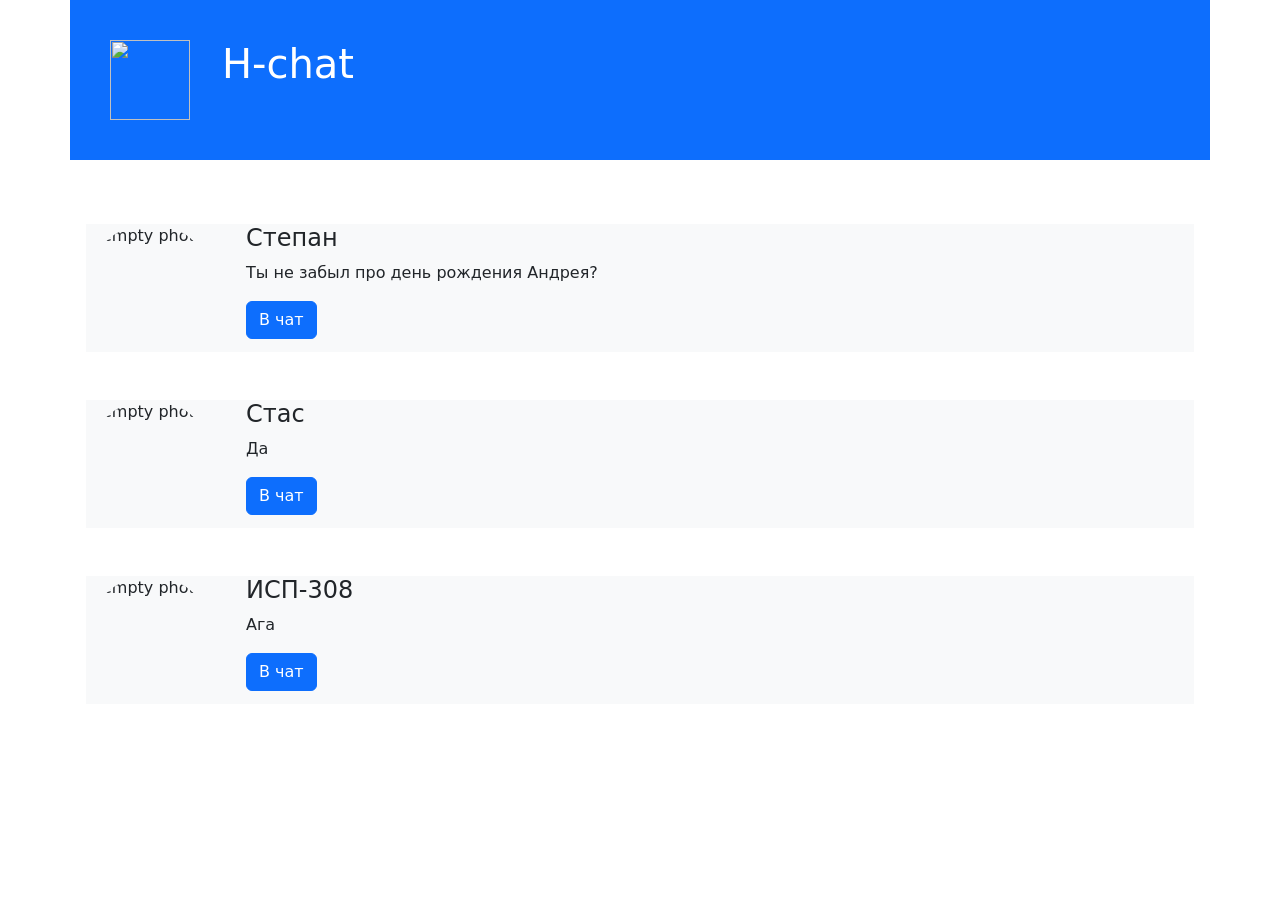
==== index.html @ c557e072 "first commit" ====
<!DOCTYPE html>
<html lang="ru">
<head>
    <meta charset="UTF-8">
    <meta name="viewport" content="width=device-width, initial-scale=1.0">
    <title>H-chat</title>
    <link href="https://cdn.jsdelivr.net/npm/bootstrap@5.3.3/dist/css/bootstrap.min.css" rel="stylesheet" integrity="sha384-QWTKZyjpPEjISv5WaRU9OFeRpok6YctnYmDr5pNlyT2bRjXh0JMhjY6hW+ALEwIH" crossorigin="anonymous">
</head>
<body>

    <header class="container bg-primary text-white p-4 d-flex">
        <img class="m-3" style="width: 80px; height: 80px;" src="Images/logo.png" alt="">
        <div class="m-3">
            <h1>H-chat</h1>
        </div>
    </header>

    <main class="container users p-3">
        <div class="d-flex contact mt-5 bg-light">
            <img class="rounded-circle" style="width: 8rem; height: 8rem;" src="Images/empty.jpg" alt="empty photo" >
            <div style="margin-left: 2rem;">
                <h4>Степан</h4>
                <p>Ты не забыл про день рождения Андрея?</p>
                <a href="/chat.html" class="btn btn-primary">В чат</a>
              </div>
        </div>
        <div class="d-flex contact mt-5 bg-light">
            <img class="rounded-circle" style="width: 8rem; height: 8rem;" src="Images/empty.jpg" alt="empty photo" >
            <div style="margin-left: 2rem;">
                <h4>Стас</h4>
                <p>Да</p>
                <a href="#" class="btn btn-primary">В чат</a>
              </div>
        </div>
        <div class="d-flex group mt-5 bg-light">
            <img class="rounded-circle" style="width: 8rem; height: 8rem;" src="Images/empty.jpg" alt="empty photo" >
            <div style="margin-left: 2rem;">
                <h4>ИСП-308</h4>
                <p>Ага</p>
                <a href="#" class="btn btn-primary">В чат</a>
              </div>
        </div>
    </main>
</body>
</html>
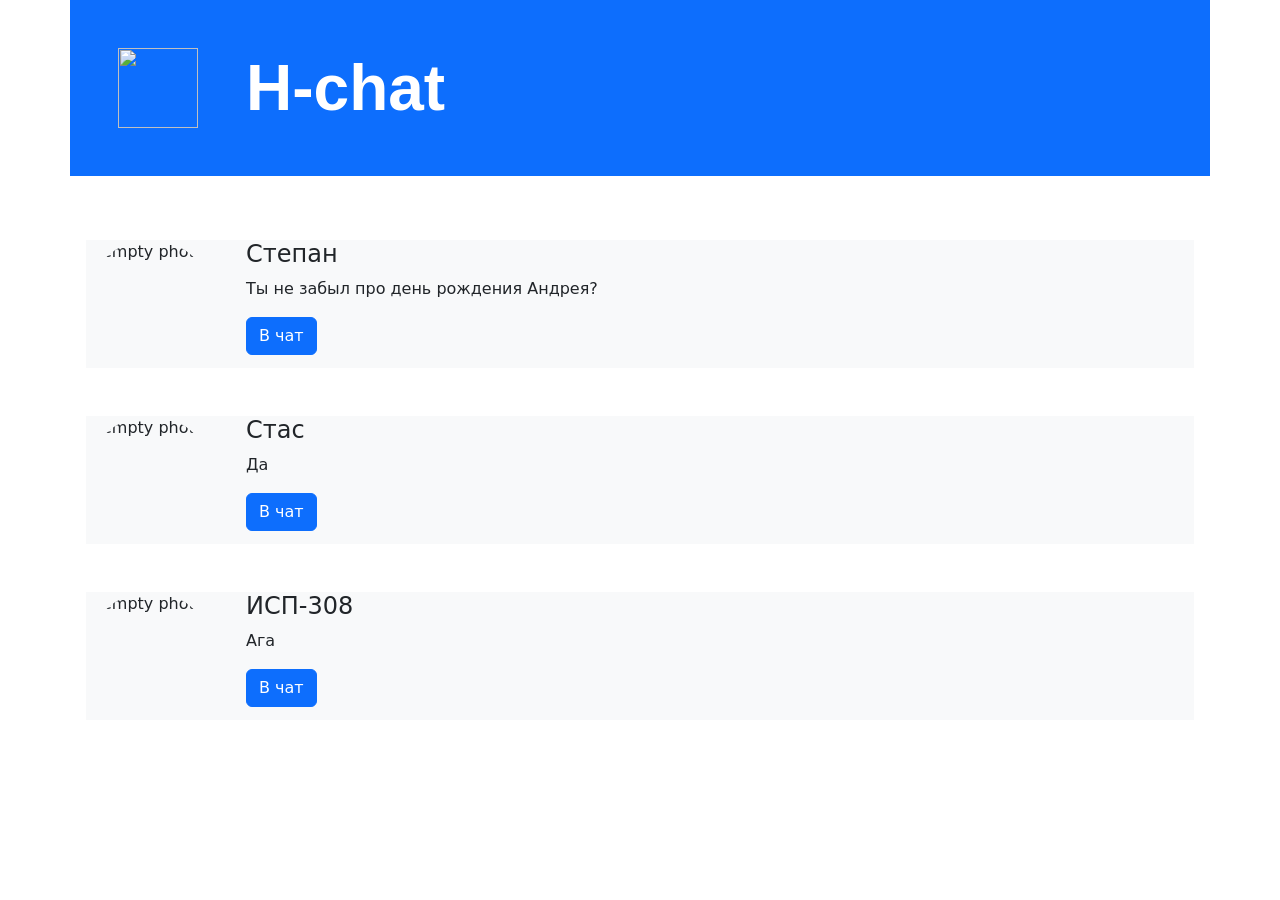
==== commit c42cb626: "new design, add chat page" ====
--- a/index.html
+++ b/index.html
@@ -5,14 +5,13 @@
     <meta name="viewport" content="width=device-width, initial-scale=1.0">
     <title>H-chat</title>
     <link href="https://cdn.jsdelivr.net/npm/bootstrap@5.3.3/dist/css/bootstrap.min.css" rel="stylesheet" integrity="sha384-QWTKZyjpPEjISv5WaRU9OFeRpok6YctnYmDr5pNlyT2bRjXh0JMhjY6hW+ALEwIH" crossorigin="anonymous">
+    <link rel="stylesheet" href="style.css">
 </head>
 <body>
 
-    <header class="container bg-primary text-white p-4 d-flex">
-        <img class="m-3" style="width: 80px; height: 80px;" src="Images/logo.png" alt="">
-        <div class="m-3">
-            <h1>H-chat</h1>
-        </div>
+    <header class="container bg-primary text-white p-5 d-flex">
+        <img class="logo" src="Images/logo.png" alt="">
+        <h1 class="caption">H-chat</h1>
     </header>
 
     <main class="container users p-3">
--- a/style.css
+++ b/style.css
@@ -0,0 +1,41 @@
+.logo{
+    width: 5rem; 
+    height:5rem;
+}
+
+.caption{
+    margin: auto auto auto 3rem;
+    font-family: Arial, Helvetica, sans-serif;
+    font-size: 4rem;
+    font-weight: 700;
+}
+
+.msg{
+    width: fit-content;
+    max-width: 100%;
+    margin: 0.25rem 0;
+    border: 1px black solid;
+    border-radius: 1rem;
+    padding: .75rem 1.5rem;
+    background-color: black;
+    color: azure;
+}
+
+.mymsg{
+    width: fit-content;
+    max-width: 100%;
+    margin: 0.25rem 0;
+    border: 1px black solid;
+    border-radius: 1rem;
+    padding: .75rem 1.5rem;
+    color: black;
+    justify-self: right;
+    text-align: right;
+}
+
+.content{
+    margin: 0;
+    padding: 0;
+    font-size: larger;
+    font-weight: bolder;
+}
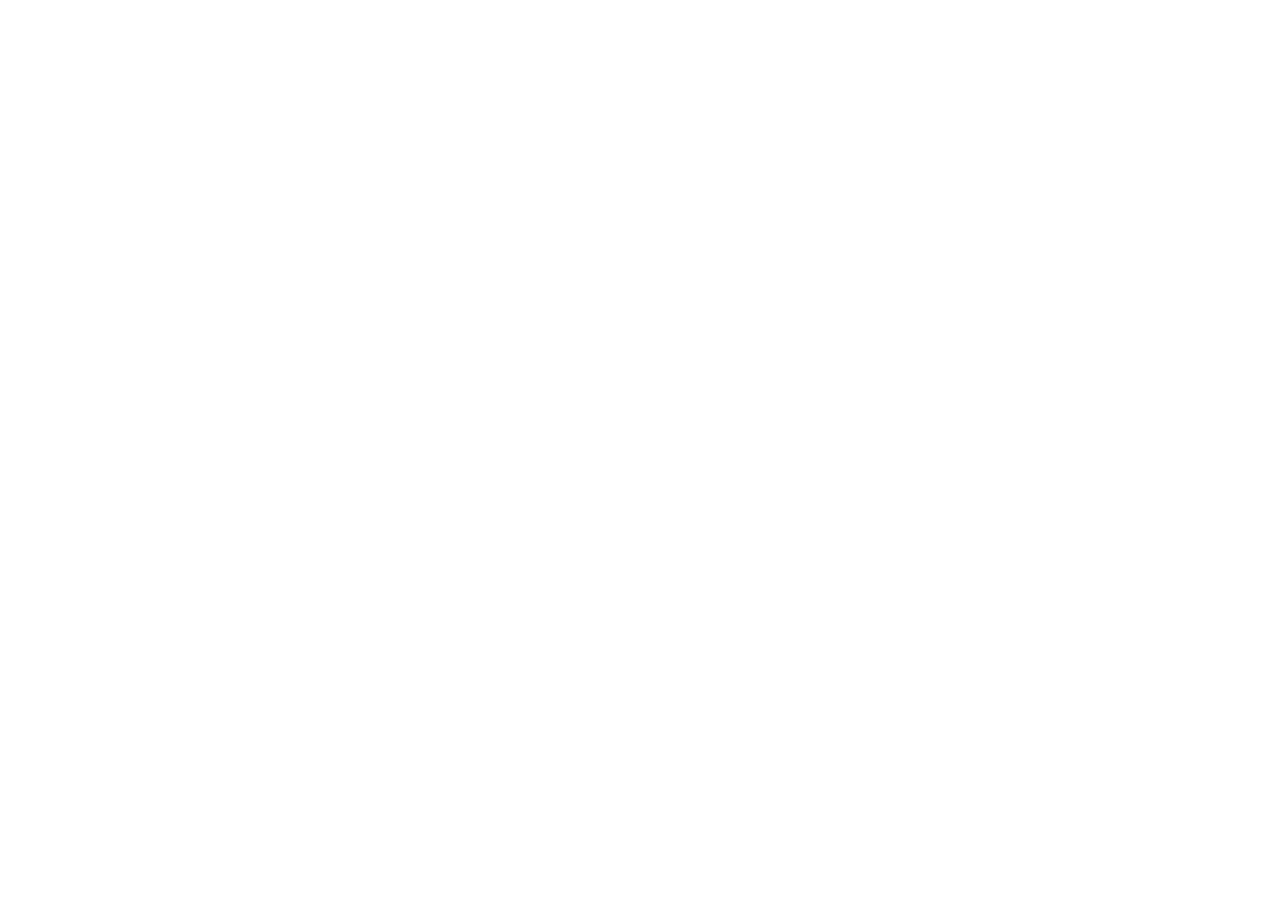
==== commit 9a1ff2d6: "First commit" ====
--- a/index.html
+++ b/index.html
@@ -1,44 +1,11 @@
-<!DOCTYPE html>
-<html lang="ru">
-<head>
-    <meta charset="UTF-8">
-    <meta name="viewport" content="width=device-width, initial-scale=1.0">
-    <title>H-chat</title>
-    <link href="https://cdn.jsdelivr.net/npm/bootstrap@5.3.3/dist/css/bootstrap.min.css" rel="stylesheet" integrity="sha384-QWTKZyjpPEjISv5WaRU9OFeRpok6YctnYmDr5pNlyT2bRjXh0JMhjY6hW+ALEwIH" crossorigin="anonymous">
-    <link rel="stylesheet" href="style.css">
-</head>
-<body>
-
-    <header class="container bg-primary text-white p-5 d-flex">
-        <img class="logo" src="Images/logo.png" alt="">
-        <h1 class="caption">H-chat</h1>
-    </header>
-
-    <main class="container users p-3">
-        <div class="d-flex contact mt-5 bg-light">
-            <img class="rounded-circle" style="width: 8rem; height: 8rem;" src="Images/empty.jpg" alt="empty photo" >
-            <div style="margin-left: 2rem;">
-                <h4>Степан</h4>
-                <p>Ты не забыл про день рождения Андрея?</p>
-                <a href="/chat.html" class="btn btn-primary">В чат</a>
-              </div>
-        </div>
-        <div class="d-flex contact mt-5 bg-light">
-            <img class="rounded-circle" style="width: 8rem; height: 8rem;" src="Images/empty.jpg" alt="empty photo" >
-            <div style="margin-left: 2rem;">
-                <h4>Стас</h4>
-                <p>Да</p>
-                <a href="#" class="btn btn-primary">В чат</a>
-              </div>
-        </div>
-        <div class="d-flex group mt-5 bg-light">
-            <img class="rounded-circle" style="width: 8rem; height: 8rem;" src="Images/empty.jpg" alt="empty photo" >
-            <div style="margin-left: 2rem;">
-                <h4>ИСП-308</h4>
-                <p>Ага</p>
-                <a href="#" class="btn btn-primary">В чат</a>
-              </div>
-        </div>
-    </main>
-</body>
+<!DOCTYPE html>
+<html lang="ru">
+<head>
+    <meta charset="UTF-8">
+    <meta name="viewport" content="width=device-width, initial-scale=1.0">
+    <title>H-chat</title>
+</head>
+<body>
+    
+</body>
 </html>
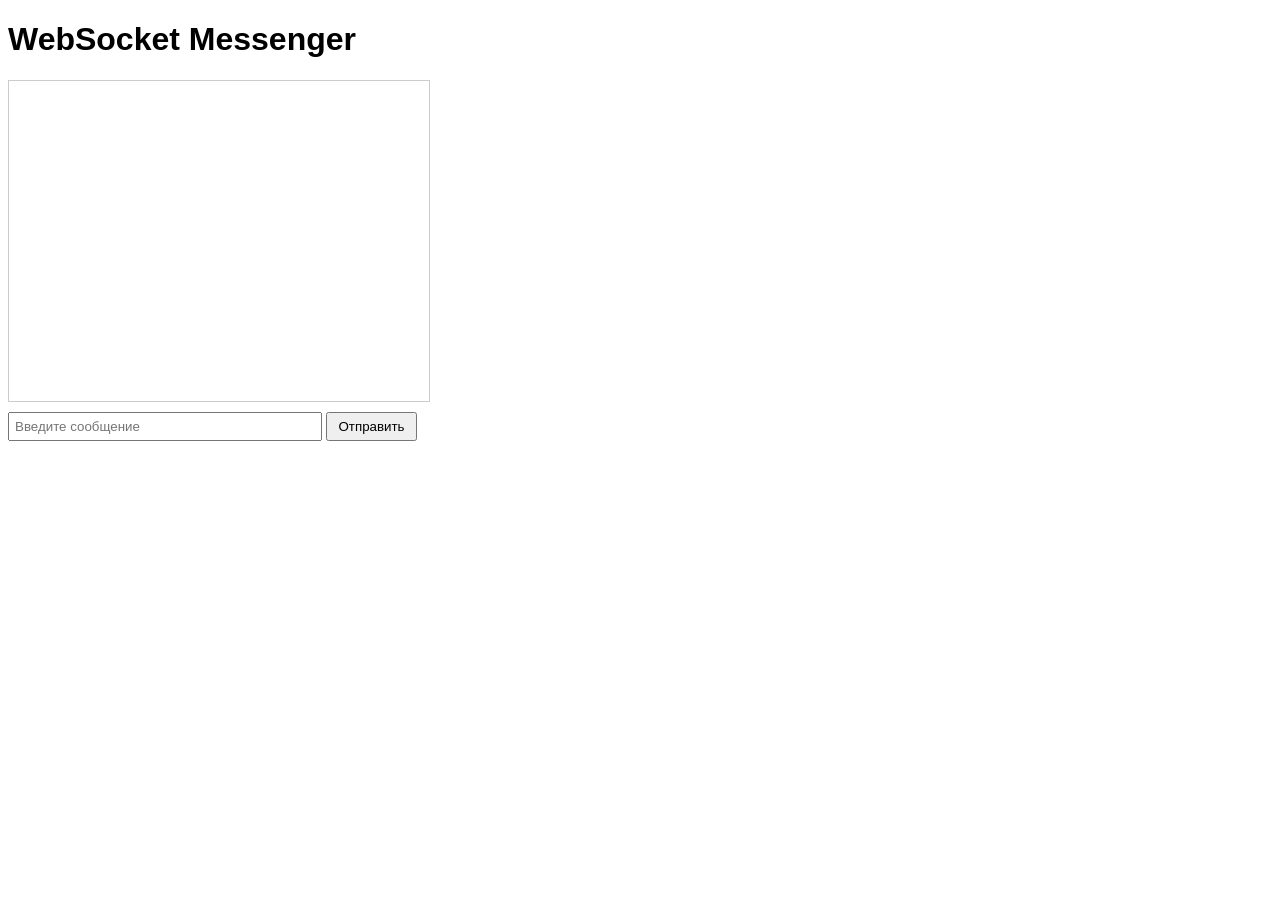
==== commit c5c9e9b2: "web socket" ====
--- a/index.html
+++ b/index.html
@@ -2,10 +2,75 @@
 <html lang="ru">
 <head>
     <meta charset="UTF-8">
-    <meta name="viewport" content="width=device-width, initial-scale=1.0">
-    <title>H-chat</title>
+    <title>WebSocket Messenger</title>
+    <style>
+        body {
+            font-family: Arial, sans-serif;
+        }
+        #chat {
+            width: 400px;
+            height: 300px;
+            border: 1px solid #ccc;
+            padding: 10px;
+            overflow-y: scroll;
+            margin-bottom: 10px;
+        }
+        #message {
+            width: 300px;
+            padding: 5px;
+        }
+        #send {
+            padding: 5px 10px;
+        }
+    </style>
 </head>
 <body>
-    
+    <h1>WebSocket Messenger</h1>
+    <div id="chat"></div>
+    <input type="text" id="message" placeholder="Введите сообщение">
+    <button id="send">Отправить</button>
+
+    <script>
+        const chat = document.getElementById("chat");
+        const messageInput = document.getElementById("message");
+        const sendButton = document.getElementById("send");
+
+        // Подключение к WebSocket-серверу
+        const socket = new WebSocket("ws://localhost:8080");
+
+        // Обработка открытия соединения
+        socket.onopen = function() {
+            console.log("Соединение установлено");
+        };
+
+        // Обработка входящих сообщений
+        socket.onmessage = function(event) {
+            const message = document.createElement("div");
+            message.textContent = event.data;
+            chat.appendChild(message);
+            chat.scrollTop = chat.scrollHeight; // Прокрутка вниз
+        };
+
+        // Обработка закрытия соединения
+        socket.onclose = function(event) {
+            console.log("Соединение закрыто");
+        };
+
+        // Отправка сообщения
+        sendButton.onclick = function() {
+            const message = messageInput.value;
+            if (message) {
+                socket.send(message);
+                messageInput.value = ""; // Очистка поля ввода
+            }
+        };
+
+        // Отправка сообщения при нажатии Enter
+        messageInput.onkeypress = function(event) {
+            if (event.key === "Enter") {
+                sendButton.click();
+            }
+        };
+    </script>
 </body>
 </html>
